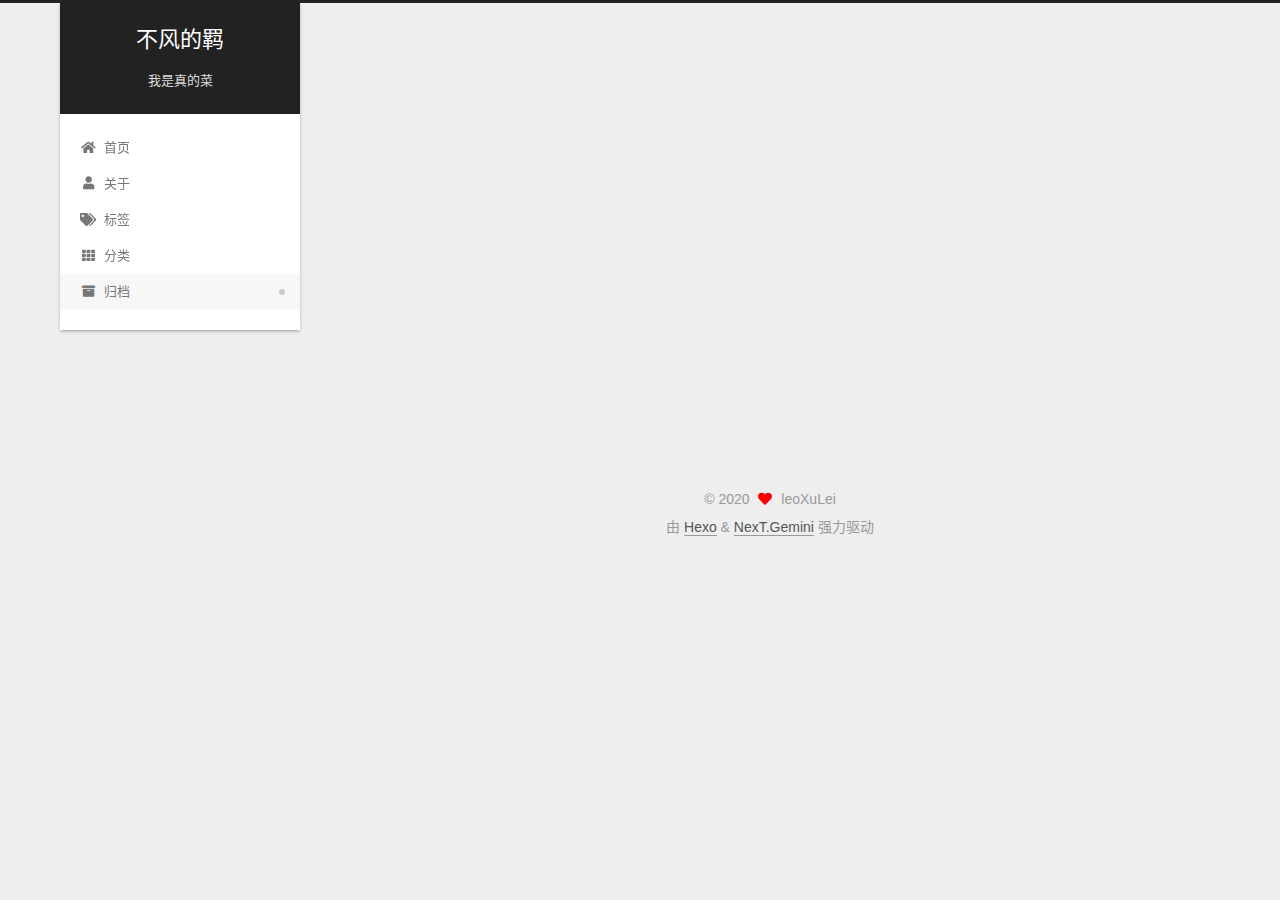
==== archives/index.html @ 19d9241c "Site updated: 2020-09-15 23:01:50" ====
<!DOCTYPE html>
<html lang="zh-CN">
<head>
  <meta charset="UTF-8">
<meta name="viewport" content="width=device-width, initial-scale=1, maximum-scale=2">
<meta name="theme-color" content="#222">
<meta name="generator" content="Hexo 5.1.1">
  <link rel="apple-touch-icon" sizes="180x180" href="/images/apple-touch-icon-next.png">
  <link rel="icon" type="image/png" sizes="32x32" href="/images/favicon-32x32-next.png">
  <link rel="icon" type="image/png" sizes="16x16" href="/images/favicon-16x16-next.png">
  <link rel="mask-icon" href="/images/logo.svg" color="#222">

<link rel="stylesheet" href="/css/main.css">


<link rel="stylesheet" href="/lib/font-awesome/css/all.min.css">

<script id="hexo-configurations">
    var NexT = window.NexT || {};
    var CONFIG = {"hostname":"example.com","root":"/","scheme":"Gemini","version":"7.8.0","exturl":false,"sidebar":{"position":"left","display":"post","padding":18,"offset":12,"onmobile":false},"copycode":{"enable":false,"show_result":false,"style":null},"back2top":{"enable":true,"sidebar":false,"scrollpercent":true},"bookmark":{"enable":false,"color":"#222","save":"auto"},"fancybox":false,"mediumzoom":false,"lazyload":false,"pangu":false,"comments":{"style":"tabs","active":null,"storage":true,"lazyload":false,"nav":null},"algolia":{"hits":{"per_page":10},"labels":{"input_placeholder":"Search for Posts","hits_empty":"We didn't find any results for the search: ${query}","hits_stats":"${hits} results found in ${time} ms"}},"localsearch":{"enable":false,"trigger":"auto","top_n_per_article":1,"unescape":false,"preload":false},"motion":{"enable":true,"async":false,"transition":{"post_block":"fadeIn","post_header":"slideDownIn","post_body":"slideDownIn","coll_header":"slideLeftIn","sidebar":"slideUpIn"}}};
  </script>

  <meta property="og:type" content="website">
<meta property="og:title" content="不风的羁">
<meta property="og:url" content="http://example.com/archives/index.html">
<meta property="og:site_name" content="不风的羁">
<meta property="og:locale" content="zh_CN">
<meta property="article:author" content="leoXuLei">
<meta name="twitter:card" content="summary">

<link rel="canonical" href="http://example.com/archives/">


<script id="page-configurations">
  // https://hexo.io/docs/variables.html
  CONFIG.page = {
    sidebar: "",
    isHome : false,
    isPost : false,
    lang   : 'zh-CN'
  };
</script>

  <title>归档 | 不风的羁</title>
  






  <noscript>
  <style>
  .use-motion .brand,
  .use-motion .menu-item,
  .sidebar-inner,
  .use-motion .post-block,
  .use-motion .pagination,
  .use-motion .comments,
  .use-motion .post-header,
  .use-motion .post-body,
  .use-motion .collection-header { opacity: initial; }

  .use-motion .site-title,
  .use-motion .site-subtitle {
    opacity: initial;
    top: initial;
  }

  .use-motion .logo-line-before i { left: initial; }
  .use-motion .logo-line-after i { right: initial; }
  </style>
</noscript>

</head>

<body itemscope itemtype="http://schema.org/WebPage">
  <div class="container use-motion">
    <div class="headband"></div>

    <header class="header" itemscope itemtype="http://schema.org/WPHeader">
      <div class="header-inner"><div class="site-brand-container">
  <div class="site-nav-toggle">
    <div class="toggle" aria-label="切换导航栏">
      <span class="toggle-line toggle-line-first"></span>
      <span class="toggle-line toggle-line-middle"></span>
      <span class="toggle-line toggle-line-last"></span>
    </div>
  </div>

  <div class="site-meta">

    <a href="/" class="brand" rel="start">
      <span class="logo-line-before"><i></i></span>
      <h1 class="site-title">不风的羁</h1>
      <span class="logo-line-after"><i></i></span>
    </a>
      <p class="site-subtitle" itemprop="description">我是真的菜</p>
  </div>

  <div class="site-nav-right">
    <div class="toggle popup-trigger">
    </div>
  </div>
</div>




<nav class="site-nav">
  <ul id="menu" class="main-menu menu">
        <li class="menu-item menu-item-home">

    <a href="/" rel="section"><i class="fa fa-home fa-fw"></i>首页</a>

  </li>
        <li class="menu-item menu-item-about">

    <a href="/about/" rel="section"><i class="fa fa-user fa-fw"></i>关于</a>

  </li>
        <li class="menu-item menu-item-tags">

    <a href="/tags/" rel="section"><i class="fa fa-tags fa-fw"></i>标签</a>

  </li>
        <li class="menu-item menu-item-categories">

    <a href="/categories/" rel="section"><i class="fa fa-th fa-fw"></i>分类</a>

  </li>
        <li class="menu-item menu-item-archives">

    <a href="/archives/" rel="section"><i class="fa fa-archive fa-fw"></i>归档</a>

  </li>
  </ul>
</nav>




</div>
    </header>

    
  <div class="back-to-top">
    <i class="fa fa-arrow-up"></i>
    <span>0%</span>
  </div>


    <main class="main">
      <div class="main-inner">
        <div class="content-wrap">
          

          <div class="content archive">
            

  
  
  
  <div class="post-block">
    <div class="posts-collapse">
      <div class="collection-title">
        <span class="collection-header">嗯..! 目前共计 1 篇日志。 继续努力。</span>
      </div>

      
    <div class="collection-year">
      <span class="collection-header">2020</span>
    </div>

  <article itemscope itemtype="http://schema.org/Article">
    <header class="post-header">

      <div class="post-meta">
        <time itemprop="dateCreated"
              datetime="2020-09-15T22:30:16+08:00"
              content="2020-09-15">
          09-15
        </time>
      </div>

      <div class="post-title">
          <a class="post-title-link" href="/2020/09/15/hexo-use/" itemprop="url">
            <span itemprop="name">Hexo 安装使用配置</span>
          </a>
      </div>

    </header>
  </article>


    </div>
  </div>
  
  
  

  



          </div>
          

<script>
  window.addEventListener('tabs:register', () => {
    let { activeClass } = CONFIG.comments;
    if (CONFIG.comments.storage) {
      activeClass = localStorage.getItem('comments_active') || activeClass;
    }
    if (activeClass) {
      let activeTab = document.querySelector(`a[href="#comment-${activeClass}"]`);
      if (activeTab) {
        activeTab.click();
      }
    }
  });
  if (CONFIG.comments.storage) {
    window.addEventListener('tabs:click', event => {
      if (!event.target.matches('.tabs-comment .tab-content .tab-pane')) return;
      let commentClass = event.target.classList[1];
      localStorage.setItem('comments_active', commentClass);
    });
  }
</script>

        </div>
          
  
  <div class="toggle sidebar-toggle">
    <span class="toggle-line toggle-line-first"></span>
    <span class="toggle-line toggle-line-middle"></span>
    <span class="toggle-line toggle-line-last"></span>
  </div>

  <aside class="sidebar">
    <div class="sidebar-inner">

      <ul class="sidebar-nav motion-element">
        <li class="sidebar-nav-toc">
          文章目录
        </li>
        <li class="sidebar-nav-overview">
          站点概览
        </li>
      </ul>

      <!--noindex-->
      <div class="post-toc-wrap sidebar-panel">
      </div>
      <!--/noindex-->

      <div class="site-overview-wrap sidebar-panel">
        <div class="site-author motion-element" itemprop="author" itemscope itemtype="http://schema.org/Person">
  <p class="site-author-name" itemprop="name">leoXuLei</p>
  <div class="site-description" itemprop="description"></div>
</div>
<div class="site-state-wrap motion-element">
  <nav class="site-state">
      <div class="site-state-item site-state-posts">
          <a href="/archives/">
        
          <span class="site-state-item-count">1</span>
          <span class="site-state-item-name">日志</span>
        </a>
      </div>
  </nav>
</div>



      </div>

    </div>
  </aside>
  <div id="sidebar-dimmer"></div>


      </div>
    </main>

    <footer class="footer">
      <div class="footer-inner">
        

        

<div class="copyright">
  
  &copy; 
  <span itemprop="copyrightYear">2020</span>
  <span class="with-love">
    <i class="fa fa-heart"></i>
  </span>
  <span class="author" itemprop="copyrightHolder">leoXuLei</span>
</div>
  <div class="powered-by">由 <a href="https://hexo.io/" class="theme-link" rel="noopener" target="_blank">Hexo</a> & <a href="https://theme-next.org/" class="theme-link" rel="noopener" target="_blank">NexT.Gemini</a> 强力驱动
  </div>

        








      </div>
    </footer>
  </div>

  
  <script src="/lib/anime.min.js"></script>
  <script src="/lib/velocity/velocity.min.js"></script>
  <script src="/lib/velocity/velocity.ui.min.js"></script>

<script src="/js/utils.js"></script>

<script src="/js/motion.js"></script>


<script src="/js/schemes/pisces.js"></script>


<script src="/js/next-boot.js"></script>




  















  

  

</body>
</html>
---- css/main.css ----
:root {
  --body-bg-color: #eee;
  --content-bg-color: #fff;
  --card-bg-color: #f5f5f5;
  --text-color: #555;
  --blockquote-color: #666;
  --link-color: #555;
  --link-hover-color: #222;
  --brand-color: #fff;
  --brand-hover-color: #fff;
  --table-row-odd-bg-color: #f9f9f9;
  --table-row-hover-bg-color: #f5f5f5;
  --menu-item-bg-color: #f5f5f5;
  --btn-default-bg: #fff;
  --btn-default-color: #555;
  --btn-default-border-color: #555;
  --btn-default-hover-bg: #222;
  --btn-default-hover-color: #fff;
  --btn-default-hover-border-color: #222;
}
html {
  line-height: 1.15; /* 1 */
  -webkit-text-size-adjust: 100%; /* 2 */
}
body {
  margin: 0;
}
main {
  display: block;
}
h1 {
  font-size: 2em;
  margin: 0.67em 0;
}
hr {
  box-sizing: content-box; /* 1 */
  height: 0; /* 1 */
  overflow: visible; /* 2 */
}
pre {
  font-family: monospace, monospace; /* 1 */
  font-size: 1em; /* 2 */
}
a {
  background: transparent;
}
abbr[title] {
  border-bottom: none; /* 1 */
  text-decoration: underline; /* 2 */
  text-decoration: underline dotted; /* 2 */
}
b,
strong {
  font-weight: bolder;
}
code,
kbd,
samp {
  font-family: monospace, monospace; /* 1 */
  font-size: 1em; /* 2 */
}
small {
  font-size: 80%;
}
sub,
sup {
  font-size: 75%;
  line-height: 0;
  position: relative;
  vertical-align: baseline;
}
sub {
  bottom: -0.25em;
}
sup {
  top: -0.5em;
}
img {
  border-style: none;
}
button,
input,
optgroup,
select,
textarea {
  font-family: inherit; /* 1 */
  font-size: 100%; /* 1 */
  line-height: 1.15; /* 1 */
  margin: 0; /* 2 */
}
button,
input {
/* 1 */
  overflow: visible;
}
button,
select {
/* 1 */
  text-transform: none;
}
button,
[type='button'],
[type='reset'],
[type='submit'] {
  -webkit-appearance: button;
}
button::-moz-focus-inner,
[type='button']::-moz-focus-inner,
[type='reset']::-moz-focus-inner,
[type='submit']::-moz-focus-inner {
  border-style: none;
  padding: 0;
}
button:-moz-focusring,
[type='button']:-moz-focusring,
[type='reset']:-moz-focusring,
[type='submit']:-moz-focusring {
  outline: 1px dotted ButtonText;
}
fieldset {
  padding: 0.35em 0.75em 0.625em;
}
legend {
  box-sizing: border-box; /* 1 */
  color: inherit; /* 2 */
  display: table; /* 1 */
  max-width: 100%; /* 1 */
  padding: 0; /* 3 */
  white-space: normal; /* 1 */
}
progress {
  vertical-align: baseline;
}
textarea {
  overflow: auto;
}
[type='checkbox'],
[type='radio'] {
  box-sizing: border-box; /* 1 */
  padding: 0; /* 2 */
}
[type='number']::-webkit-inner-spin-button,
[type='number']::-webkit-outer-spin-button {
  height: auto;
}
[type='search'] {
  outline-offset: -2px; /* 2 */
  -webkit-appearance: textfield; /* 1 */
}
[type='search']::-webkit-search-decoration {
  -webkit-appearance: none;
}
::-webkit-file-upload-button {
  font: inherit; /* 2 */
  -webkit-appearance: button; /* 1 */
}
details {
  display: block;
}
summary {
  display: list-item;
}
template {
  display: none;
}
[hidden] {
  display: none;
}
::selection {
  background: #262a30;
  color: #eee;
}
html,
body {
  height: 100%;
}
body {
  background: var(--body-bg-color);
  color: var(--text-color);
  font-family: 'Lato', "PingFang SC", "Microsoft YaHei", sans-serif;
  font-size: 1em;
  line-height: 2;
}
@media (max-width: 991px) {
  body {
    padding-left: 0 !important;
    padding-right: 0 !important;
  }
}
h1,
h2,
h3,
h4,
h5,
h6 {
  font-family: 'Lato', "PingFang SC", "Microsoft YaHei", sans-serif;
  font-weight: bold;
  line-height: 1.5;
  margin: 20px 0 15px;
}
h1 {
  font-size: 1.5em;
}
h2 {
  font-size: 1.375em;
}
h3 {
  font-size: 1.25em;
}
h4 {
  font-size: 1.125em;
}
h5 {
  font-size: 1em;
}
h6 {
  font-size: 0.875em;
}
p {
  margin: 0 0 20px 0;
}
a,
span.exturl {
  border-bottom: 1px solid #999;
  color: var(--link-color);
  outline: 0;
  text-decoration: none;
  overflow-wrap: break-word;
  word-wrap: break-word;
  cursor: pointer;
}
a:hover,
span.exturl:hover {
  border-bottom-color: var(--link-hover-color);
  color: var(--link-hover-color);
}
iframe,
img,
video {
  display: block;
  margin-left: auto;
  margin-right: auto;
  max-width: 100%;
}
hr {
  background-image: repeating-linear-gradient(-45deg, #ddd, #ddd 4px, transparent 4px, transparent 8px);
  border: 0;
  height: 3px;
  margin: 40px 0;
}
blockquote {
  border-left: 4px solid #ddd;
  color: var(--blockquote-color);
  margin: 0;
  padding: 0 15px;
}
blockquote cite::before {
  content: '-';
  padding: 0 5px;
}
dt {
  font-weight: bold;
}
dd {
  margin: 0;
  padding: 0;
}
kbd {
  background-color: #f5f5f5;
  background-image: linear-gradient(#eee, #fff, #eee);
  border: 1px solid #ccc;
  border-radius: 0.2em;
  box-shadow: 0.1em 0.1em 0.2em rgba(0,0,0,0.1);
  color: #555;
  font-family: inherit;
  padding: 0.1em 0.3em;
  white-space: nowrap;
}
.table-container {
  overflow: auto;
}
table {
  border-collapse: collapse;
  border-spacing: 0;
  font-size: 0.875em;
  margin: 0 0 20px 0;
  width: 100%;
}
tbody tr:nth-of-type(odd) {
  background: var(--table-row-odd-bg-color);
}
tbody tr:hover {
  background: var(--table-row-hover-bg-color);
}
caption,
th,
td {
  font-weight: normal;
  padding: 8px;
  vertical-align: middle;
}
th,
td {
  border: 1px solid #ddd;
  border-bottom: 3px solid #ddd;
}
th {
  font-weight: 700;
  padding-bottom: 10px;
}
td {
  border-bottom-width: 1px;
}
.btn {
  background: var(--btn-default-bg);
  border: 2px solid var(--btn-default-border-color);
  border-radius: 2px;
  color: var(--btn-default-color);
  display: inline-block;
  font-size: 0.875em;
  line-height: 2;
  padding: 0 20px;
  text-decoration: none;
  transition-property: background-color;
  transition-delay: 0s;
  transition-duration: 0.2s;
  transition-timing-function: ease-in-out;
}
.btn:hover {
  background: var(--btn-default-hover-bg);
  border-color: var(--btn-default-hover-border-color);
  color: var(--btn-default-hover-color);
}
.btn + .btn {
  margin: 0 0 8px 8px;
}
.btn .fa-fw {
  text-align: left;
  width: 1.285714285714286em;
}
.toggle {
  line-height: 0;
}
.toggle .toggle-line {
  background: #fff;
  display: inline-block;
  height: 2px;
  left: 0;
  position: relative;
  top: 0;
  transition: all 0.4s;
  vertical-align: top;
  width: 100%;
}
.toggle .toggle-line:not(:first-child) {
  margin-top: 3px;
}
.toggle.toggle-arrow .toggle-line-first {
  left: 50%;
  top: 2px;
  transform: rotate(45deg);
  width: 50%;
}
.toggle.toggle-arrow .toggle-line-middle {
  left: 2px;
  width: 90%;
}
.toggle.toggle-arrow .toggle-line-last {
  left: 50%;
  top: -2px;
  transform: rotate(-45deg);
  width: 50%;
}
.toggle.toggle-close .toggle-line-first {
  transform: rotate(-45deg);
  top: 5px;
}
.toggle.toggle-close .toggle-line-middle {
  opacity: 0;
}
.toggle.toggle-close .toggle-line-last {
  transform: rotate(45deg);
  top: -5px;
}
.highlight,
pre {
  background: #f7f7f7;
  color: #4d4d4c;
  line-height: 1.6;
  margin: 0 auto 20px;
}
pre,
code {
  font-family: consolas, Menlo, monospace, "PingFang SC", "Microsoft YaHei";
}
code {
  background: #eee;
  border-radius: 3px;
  color: #555;
  padding: 2px 4px;
  overflow-wrap: break-word;
  word-wrap: break-word;
}
.highlight *::selection {
  background: #d6d6d6;
}
.highlight pre {
  border: 0;
  margin: 0;
  padding: 10px 0;
}
.highlight table {
  border: 0;
  margin: 0;
  width: auto;
}
.highlight td {
  border: 0;
  padding: 0;
}
.highlight figcaption {
  background: #eff2f3;
  color: #4d4d4c;
  display: flex;
  font-size: 0.875em;
  justify-content: space-between;
  line-height: 1.2;
  padding: 0.5em;
}
.highlight figcaption a {
  color: #4d4d4c;
}
.highlight figcaption a:hover {
  border-bottom-color: #4d4d4c;
}
.highlight .gutter {
  -moz-user-select: none;
  -ms-user-select: none;
  -webkit-user-select: none;
  user-select: none;
}
.highlight .gutter pre {
  background: #eff2f3;
  color: #869194;
  padding-left: 10px;
  padding-right: 10px;
  text-align: right;
}
.highlight .code pre {
  background: #f7f7f7;
  padding-left: 10px;
  width: 100%;
}
.gist table {
  width: auto;
}
.gist table td {
  border: 0;
}
pre {
  overflow: auto;
  padding: 10px;
}
pre code {
  background: none;
  color: #4d4d4c;
  font-size: 0.875em;
  padding: 0;
  text-shadow: none;
}
pre .deletion {
  background: #fdd;
}
pre .addition {
  background: #dfd;
}
pre .meta {
  color: #eab700;
  -moz-user-select: none;
  -ms-user-select: none;
  -webkit-user-select: none;
  user-select: none;
}
pre .comment {
  color: #8e908c;
}
pre .variable,
pre .attribute,
pre .tag,
pre .name,
pre .regexp,
pre .ruby .constant,
pre .xml .tag .title,
pre .xml .pi,
pre .xml .doctype,
pre .html .doctype,
pre .css .id,
pre .css .class,
pre .css .pseudo {
  color: #c82829;
}
pre .number,
pre .preprocessor,
pre .built_in,
pre .builtin-name,
pre .literal,
pre .params,
pre .constant,
pre .command {
  color: #f5871f;
}
pre .ruby .class .title,
pre .css .rules .attribute,
pre .string,
pre .symbol,
pre .value,
pre .inheritance,
pre .header,
pre .ruby .symbol,
pre .xml .cdata,
pre .special,
pre .formula {
  color: #718c00;
}
pre .title,
pre .css .hexcolor {
  color: #3e999f;
}
pre .function,
pre .python .decorator,
pre .python .title,
pre .ruby .function .title,
pre .ruby .title .keyword,
pre .perl .sub,
pre .javascript .title,
pre .coffeescript .title {
  color: #4271ae;
}
pre .keyword,
pre .javascript .function {
  color: #8959a8;
}
.blockquote-center {
  border-left: none;
  margin: 40px 0;
  padding: 0;
  position: relative;
  text-align: center;
}
.blockquote-center .fa {
  display: block;
  opacity: 0.6;
  position: absolute;
  width: 100%;
}
.blockquote-center .fa-quote-left {
  border-top: 1px solid #ccc;
  text-align: left;
  top: -20px;
}
.blockquote-center .fa-quote-right {
  border-bottom: 1px solid #ccc;
  text-align: right;
  bottom: -20px;
}
.blockquote-center p,
.blockquote-center div {
  text-align: center;
}
.post-body .group-picture img {
  margin: 0 auto;
  padding: 0 3px;
}
.group-picture-row {
  margin-bottom: 6px;
  overflow: hidden;
}
.group-picture-column {
  float: left;
  margin-bottom: 10px;
}
.post-body .label {
  color: #555;
  display: inline;
  padding: 0 2px;
}
.post-body .label.default {
  background: #f0f0f0;
}
.post-body .label.primary {
  background: #efe6f7;
}
.post-body .label.info {
  background: #e5f2f8;
}
.post-body .label.success {
  background: #e7f4e9;
}
.post-body .label.warning {
  background: #fcf6e1;
}
.post-body .label.danger {
  background: #fae8eb;
}
.post-body .tabs {
  margin-bottom: 20px;
}
.post-body .tabs,
.tabs-comment {
  display: block;
  padding-top: 10px;
  position: relative;
}
.post-body .tabs ul.nav-tabs,
.tabs-comment ul.nav-tabs {
  display: flex;
  flex-wrap: wrap;
  margin: 0;
  margin-bottom: -1px;
  padding: 0;
}
@media (max-width: 413px) {
  .post-body .tabs ul.nav-tabs,
  .tabs-comment ul.nav-tabs {
    display: block;
    margin-bottom: 5px;
  }
}
.post-body .tabs ul.nav-tabs li.tab,
.tabs-comment ul.nav-tabs li.tab {
  border-bottom: 1px solid #ddd;
  border-left: 1px solid transparent;
  border-right: 1px solid transparent;
  border-top: 3px solid transparent;
  flex-grow: 1;
  list-style-type: none;
  border-radius: 0 0 0 0;
}
@media (max-width: 413px) {
  .post-body .tabs ul.nav-tabs li.tab,
  .tabs-comment ul.nav-tabs li.tab {
    border-bottom: 1px solid transparent;
    border-left: 3px solid transparent;
    border-right: 1px solid transparent;
    border-top: 1px solid transparent;
  }
}
@media (max-width: 413px) {
  .post-body .tabs ul.nav-tabs li.tab,
  .tabs-comment ul.nav-tabs li.tab {
    border-radius: 0;
  }
}
.post-body .tabs ul.nav-tabs li.tab a,
.tabs-comment ul.nav-tabs li.tab a {
  border-bottom: initial;
  display: block;
  line-height: 1.8;
  outline: 0;
  padding: 0.25em 0.75em;
  text-align: center;
  transition-delay: 0s;
  transition-duration: 0.2s;
  transition-timing-function: ease-out;
}
.post-body .tabs ul.nav-tabs li.tab a i,
.tabs-comment ul.nav-tabs li.tab a i {
  width: 1.285714285714286em;
}
.post-body .tabs ul.nav-tabs li.tab.active,
.tabs-comment ul.nav-tabs li.tab.active {
  border-bottom: 1px solid transparent;
  border-left: 1px solid #ddd;
  border-right: 1px solid #ddd;
  border-top: 3px solid #fc6423;
}
@media (max-width: 413px) {
  .post-body .tabs ul.nav-tabs li.tab.active,
  .tabs-comment ul.nav-tabs li.tab.active {
    border-bottom: 1px solid #ddd;
    border-left: 3px solid #fc6423;
    border-right: 1px solid #ddd;
    border-top: 1px solid #ddd;
  }
}
.post-body .tabs ul.nav-tabs li.tab.active a,
.tabs-comment ul.nav-tabs li.tab.active a {
  color: var(--link-color);
  cursor: default;
}
.post-body .tabs .tab-content .tab-pane,
.tabs-comment .tab-content .tab-pane {
  border: 1px solid #ddd;
  border-top: 0;
  padding: 20px 20px 0 20px;
  border-radius: 0;
}
.post-body .tabs .tab-content .tab-pane:not(.active),
.tabs-comment .tab-content .tab-pane:not(.active) {
  display: none;
}
.post-body .tabs .tab-content .tab-pane.active,
.tabs-comment .tab-content .tab-pane.active {
  display: block;
}
.post-body .tabs .tab-content .tab-pane.active:nth-of-type(1),
.tabs-comment .tab-content .tab-pane.active:nth-of-type(1) {
  border-radius: 0 0 0 0;
}
@media (max-width: 413px) {
  .post-body .tabs .tab-content .tab-pane.active:nth-of-type(1),
  .tabs-comment .tab-content .tab-pane.active:nth-of-type(1) {
    border-radius: 0;
  }
}
.post-body .note {
  border-radius: 3px;
  margin-bottom: 20px;
  padding: 1em;
  position: relative;
  border: 1px solid #eee;
  border-left-width: 5px;
}
.post-body .note h2,
.post-body .note h3,
.post-body .note h4,
.post-body .note h5,
.post-body .note h6 {
  margin-top: 0;
  border-bottom: initial;
  margin-bottom: 0;
  padding-top: 0;
}
.post-body .note p:first-child,
.post-body .note ul:first-child,
.post-body .note ol:first-child,
.post-body .note table:first-child,
.post-body .note pre:first-child,
.post-body .note blockquote:first-child,
.post-body .note img:first-child {
  margin-top: 0;
}
.post-body .note p:last-child,
.post-body .note ul:last-child,
.post-body .note ol:last-child,
.post-body .note table:last-child,
.post-body .note pre:last-child,
.post-body .note blockquote:last-child,
.post-body .note img:last-child {
  margin-bottom: 0;
}
.post-body .note.default {
  border-left-color: #777;
}
.post-body .note.default h2,
.post-body .note.default h3,
.post-body .note.default h4,
.post-body .note.default h5,
.post-body .note.default h6 {
  color: #777;
}
.post-body .note.primary {
  border-left-color: #6f42c1;
}
.post-body .note.primary h2,
.post-body .note.primary h3,
.post-body .note.primary h4,
.post-body .note.primary h5,
.post-body .note.primary h6 {
  color: #6f42c1;
}
.post-body .note.info {
  border-left-color: #428bca;
}
.post-body .note.info h2,
.post-body .note.info h3,
.post-body .note.info h4,
.post-body .note.info h5,
.post-body .note.info h6 {
  color: #428bca;
}
.post-body .note.success {
  border-left-color: #5cb85c;
}
.post-body .note.success h2,
.post-body .note.success h3,
.post-body .note.success h4,
.post-body .note.success h5,
.post-body .note.success h6 {
  color: #5cb85c;
}
.post-body .note.warning {
  border-left-color: #f0ad4e;
}
.post-body .note.warning h2,
.post-body .note.warning h3,
.post-body .note.warning h4,
.post-body .note.warning h5,
.post-body .note.warning h6 {
  color: #f0ad4e;
}
.post-body .note.danger {
  border-left-color: #d9534f;
}
.post-body .note.danger h2,
.post-body .note.danger h3,
.post-body .note.danger h4,
.post-body .note.danger h5,
.post-body .note.danger h6 {
  color: #d9534f;
}
.pagination .prev,
.pagination .next,
.pagination .page-number,
.pagination .space {
  display: inline-block;
  margin: 0 10px;
  padding: 0 11px;
  position: relative;
  top: -1px;
}
@media (max-width: 767px) {
  .pagination .prev,
  .pagination .next,
  .pagination .page-number,
  .pagination .space {
    margin: 0 5px;
  }
}
.pagination {
  border-top: 1px solid #eee;
  margin: 120px 0 0;
  text-align: center;
}
.pagination .prev,
.pagination .next,
.pagination .page-number {
  border-bottom: 0;
  border-top: 1px solid #eee;
  transition-property: border-color;
  transition-delay: 0s;
  transition-duration: 0.2s;
  transition-timing-function: ease-in-out;
}
.pagination .prev:hover,
.pagination .next:hover,
.pagination .page-number:hover {
  border-top-color: #222;
}
.pagination .space {
  margin: 0;
  padding: 0;
}
.pagination .prev {
  margin-left: 0;
}
.pagination .next {
  margin-right: 0;
}
.pagination .page-number.current {
  background: #ccc;
  border-top-color: #ccc;
  color: #fff;
}
@media (max-width: 767px) {
  .pagination {
    border-top: none;
  }
  .pagination .prev,
  .pagination .next,
  .pagination .page-number {
    border-bottom: 1px solid #eee;
    border-top: 0;
    margin-bottom: 10px;
    padding: 0 10px;
  }
  .pagination .prev:hover,
  .pagination .next:hover,
  .pagination .page-number:hover {
    border-bottom-color: #222;
  }
}
.comments {
  margin-top: 60px;
  overflow: hidden;
}
.comment-button-group {
  display: flex;
  flex-wrap: wrap-reverse;
  justify-content: center;
  margin: 1em 0;
}
.comment-button-group .comment-button {
  margin: 0.1em 0.2em;
}
.comment-button-group .comment-button.active {
  background: var(--btn-default-hover-bg);
  border-color: var(--btn-default-hover-border-color);
  color: var(--btn-default-hover-color);
}
.comment-position {
  display: none;
}
.comment-position.active {
  display: block;
}
.tabs-comment {
  background: var(--content-bg-color);
  margin-top: 4em;
  padding-top: 0;
}
.tabs-comment .comments {
  border: 0;
  box-shadow: none;
  margin-top: 0;
  padding-top: 0;
}
.container {
  min-height: 100%;
  position: relative;
}
.main-inner {
  margin: 0 auto;
  width: calc(100% - 20px);
}
@media (min-width: 1200px) {
  .main-inner {
    width: 1160px;
  }
}
@media (min-width: 1600px) {
  .main-inner {
    width: 73%;
  }
}
@media (max-width: 767px) {
  .content-wrap {
    padding: 0 20px;
  }
}
.header {
  background: transparent;
}
.header-inner {
  margin: 0 auto;
  width: calc(100% - 20px);
}
@media (min-width: 1200px) {
  .header-inner {
    width: 1160px;
  }
}
@media (min-width: 1600px) {
  .header-inner {
    width: 73%;
  }
}
.site-brand-container {
  display: flex;
  flex-shrink: 0;
  padding: 0 10px;
}
.headband {
  background: #222;
  height: 3px;
}
.site-meta {
  flex-grow: 1;
  text-align: center;
}
@media (max-width: 767px) {
  .site-meta {
    text-align: center;
  }
}
.brand {
  border-bottom: none;
  color: var(--brand-color);
  display: inline-block;
  line-height: 1.375em;
  padding: 0 40px;
  position: relative;
}
.brand:hover {
  color: var(--brand-hover-color);
}
.site-title {
  font-family: 'Lato', "PingFang SC", "Microsoft YaHei", sans-serif;
  font-size: 1.375em;
  font-weight: normal;
  margin: 0;
}
.site-subtitle {
  color: #ddd;
  font-size: 0.8125em;
  margin: 10px 0;
}
.use-motion .brand {
  opacity: 0;
}
.use-motion .site-title,
.use-motion .site-subtitle,
.use-motion .custom-logo-image {
  opacity: 0;
  position: relative;
  top: -10px;
}
.site-nav-toggle,
.site-nav-right {
  display: none;
}
@media (max-width: 767px) {
  .site-nav-toggle,
  .site-nav-right {
    display: flex;
    flex-direction: column;
    justify-content: center;
  }
}
.site-nav-toggle .toggle,
.site-nav-right .toggle {
  color: var(--text-color);
  padding: 10px;
  width: 22px;
}
.site-nav-toggle .toggle .toggle-line,
.site-nav-right .toggle .toggle-line {
  background: var(--text-color);
  border-radius: 1px;
}
.site-nav {
  display: block;
}
@media (max-width: 767px) {
  .site-nav {
    clear: both;
    display: none;
  }
}
.site-nav.site-nav-on {
  display: block;
}
.menu {
  margin-top: 20px;
  padding-left: 0;
  text-align: center;
}
.menu-item {
  display: inline-block;
  list-style: none;
  margin: 0 10px;
}
@media (max-width: 767px) {
  .menu-item {
    display: block;
    margin-top: 10px;
  }
  .menu-item.menu-item-search {
    display: none;
  }
}
.menu-item a,
.menu-item span.exturl {
  border-bottom: 0;
  display: block;
  font-size: 0.8125em;
  transition-property: border-color;
  transition-delay: 0s;
  transition-duration: 0.2s;
  transition-timing-function: ease-in-out;
}
@media (hover: none) {
  .menu-item a:hover,
  .menu-item span.exturl:hover {
    border-bottom-color: transparent !important;
  }
}
.menu-item .fa,
.menu-item .fab,
.menu-item .far,
.menu-item .fas {
  margin-right: 8px;
}
.menu-item .badge {
  display: inline-block;
  font-weight: bold;
  line-height: 1;
  margin-left: 0.35em;
  margin-top: 0.35em;
  text-align: center;
  white-space: nowrap;
}
@media (max-width: 767px) {
  .menu-item .badge {
    float: right;
    margin-left: 0;
  }
}
.menu-item-active a,
.menu .menu-item a:hover,
.menu .menu-item span.exturl:hover {
  background: var(--menu-item-bg-color);
}
.use-motion .menu-item {
  opacity: 0;
}
.sidebar {
  background: #222;
  bottom: 0;
  box-shadow: inset 0 2px 6px #000;
  position: fixed;
  top: 0;
}
@media (max-width: 991px) {
  .sidebar {
    display: none;
  }
}
.sidebar-inner {
  color: #999;
  padding: 18px 10px;
  text-align: center;
}
.cc-license {
  margin-top: 10px;
  text-align: center;
}
.cc-license .cc-opacity {
  border-bottom: none;
  opacity: 0.7;
}
.cc-license .cc-opacity:hover {
  opacity: 0.9;
}
.cc-license img {
  display: inline-block;
}
.site-author-image {
  border: 1px solid #eee;
  display: block;
  margin: 0 auto;
  max-width: 120px;
  padding: 2px;
}
.site-author-name {
  color: var(--text-color);
  font-weight: 600;
  margin: 0;
  text-align: center;
}
.site-description {
  color: #999;
  font-size: 0.8125em;
  margin-top: 0;
  text-align: center;
}
.links-of-author {
  margin-top: 15px;
}
.links-of-author a,
.links-of-author span.exturl {
  border-bottom-color: #555;
  display: inline-block;
  font-size: 0.8125em;
  margin-bottom: 10px;
  margin-right: 10px;
  vertical-align: middle;
}
.links-of-author a::before,
.links-of-author span.exturl::before {
  background: #e2061b;
  border-radius: 50%;
  content: ' ';
  display: inline-block;
  height: 4px;
  margin-right: 3px;
  vertical-align: middle;
  width: 4px;
}
.sidebar-button {
  margin-top: 15px;
}
.sidebar-button a {
  border: 1px solid #fc6423;
  border-radius: 4px;
  color: #fc6423;
  display: inline-block;
  padding: 0 15px;
}
.sidebar-button a .fa,
.sidebar-button a .fab,
.sidebar-button a .far,
.sidebar-button a .fas {
  margin-right: 5px;
}
.sidebar-button a:hover {
  background: #fc6423;
  border: 1px solid #fc6423;
  color: #fff;
}
.sidebar-button a:hover .fa,
.sidebar-button a:hover .fab,
.sidebar-button a:hover .far,
.sidebar-button a:hover .fas {
  color: #fff;
}
.links-of-blogroll {
  font-size: 0.8125em;
  margin-top: 10px;
}
.links-of-blogroll-title {
  font-size: 0.875em;
  font-weight: 600;
  margin-top: 0;
}
.links-of-blogroll-list {
  list-style: none;
  margin: 0;
  padding: 0;
}
#sidebar-dimmer {
  display: none;
}
@media (max-width: 767px) {
  #sidebar-dimmer {
    background: #000;
    display: block;
    height: 100%;
    left: 100%;
    opacity: 0;
    position: fixed;
    top: 0;
    width: 100%;
    z-index: 1100;
  }
  .sidebar-active + #sidebar-dimmer {
    opacity: 0.7;
    transform: translateX(-100%);
    transition: opacity 0.5s;
  }
}
.sidebar-nav {
  margin: 0;
  padding-bottom: 20px;
  padding-left: 0;
}
.sidebar-nav li {
  border-bottom: 1px solid transparent;
  color: var(--text-color);
  cursor: pointer;
  display: inline-block;
  font-size: 0.875em;
}
.sidebar-nav li.sidebar-nav-overview {
  margin-left: 10px;
}
.sidebar-nav li:hover {
  color: #fc6423;
}
.sidebar-nav .sidebar-nav-active {
  border-bottom-color: #fc6423;
  color: #fc6423;
}
.sidebar-nav .sidebar-nav-active:hover {
  color: #fc6423;
}
.sidebar-panel {
  display: none;
  overflow-x: hidden;
  overflow-y: auto;
}
.sidebar-panel-active {
  display: block;
}
.sidebar-toggle {
  background: #222;
  bottom: 45px;
  cursor: pointer;
  height: 14px;
  left: 30px;
  padding: 5px;
  position: fixed;
  width: 14px;
  z-index: 1300;
}
@media (max-width: 991px) {
  .sidebar-toggle {
    left: 20px;
    opacity: 0.8;
    display: none;
  }
}
.sidebar-toggle:hover .toggle-line {
  background: #fc6423;
}
.post-toc {
  font-size: 0.875em;
}
.post-toc ol {
  list-style: none;
  margin: 0;
  padding: 0 2px 5px 10px;
  text-align: left;
}
.post-toc ol > ol {
  padding-left: 0;
}
.post-toc ol a {
  transition-property: all;
  transition-delay: 0s;
  transition-duration: 0.2s;
  transition-timing-function: ease-in-out;
}
.post-toc .nav-item {
  line-height: 1.8;
  overflow: hidden;
  text-overflow: ellipsis;
  white-space: nowrap;
}
.post-toc .nav .nav-child {
  display: none;
}
.post-toc .nav .active > .nav-child {
  display: block;
}
.post-toc .nav .active-current > .nav-child {
  display: block;
}
.post-toc .nav .active-current > .nav-child > .nav-item {
  display: block;
}
.post-toc .nav .active > a {
  border-bottom-color: #fc6423;
  color: #fc6423;
}
.post-toc .nav .active-current > a {
  color: #fc6423;
}
.post-toc .nav .active-current > a:hover {
  color: #fc6423;
}
.site-state {
  display: flex;
  justify-content: center;
  line-height: 1.4;
  margin-top: 10px;
  overflow: hidden;
  text-align: center;
  white-space: nowrap;
}
.site-state-item {
  padding: 0 15px;
}
.site-state-item:not(:first-child) {
  border-left: 1px solid #eee;
}
.site-state-item a {
  border-bottom: none;
}
.site-state-item-count {
  display: block;
  font-size: 1em;
  font-weight: 600;
  text-align: center;
}
.site-state-item-name {
  color: #999;
  font-size: 0.8125em;
}
.footer {
  color: #999;
  font-size: 0.875em;
  padding: 20px 0;
}
.footer.footer-fixed {
  bottom: 0;
  left: 0;
  position: absolute;
  right: 0;
}
.footer-inner {
  box-sizing: border-box;
  margin: 0 auto;
  text-align: center;
  width: calc(100% - 20px);
}
@media (min-width: 1200px) {
  .footer-inner {
    width: 1160px;
  }
}
@media (min-width: 1600px) {
  .footer-inner {
    width: 73%;
  }
}
.languages {
  display: inline-block;
  font-size: 1.125em;
  position: relative;
}
.languages .lang-select-label span {
  margin: 0 0.5em;
}
.languages .lang-select {
  height: 100%;
  left: 0;
  opacity: 0;
  position: absolute;
  top: 0;
  width: 100%;
}
.with-love {
  color: #ff0000;
  display: inline-block;
  margin: 0 5px;
}
.powered-by,
.theme-info {
  display: inline-block;
}
@-moz-keyframes iconAnimate {
  0%, 100% {
    transform: scale(1);
  }
  10%, 30% {
    transform: scale(0.9);
  }
  20%, 40%, 60%, 80% {
    transform: scale(1.1);
  }
  50%, 70% {
    transform: scale(1.1);
  }
}
@-webkit-keyframes iconAnimate {
  0%, 100% {
    transform: scale(1);
  }
  10%, 30% {
    transform: scale(0.9);
  }
  20%, 40%, 60%, 80% {
    transform: scale(1.1);
  }
  50%, 70% {
    transform: scale(1.1);
  }
}
@-o-keyframes iconAnimate {
  0%, 100% {
    transform: scale(1);
  }
  10%, 30% {
    transform: scale(0.9);
  }
  20%, 40%, 60%, 80% {
    transform: scale(1.1);
  }
  50%, 70% {
    transform: scale(1.1);
  }
}
@keyframes iconAnimate {
  0%, 100% {
    transform: scale(1);
  }
  10%, 30% {
    transform: scale(0.9);
  }
  20%, 40%, 60%, 80% {
    transform: scale(1.1);
  }
  50%, 70% {
    transform: scale(1.1);
  }
}
.back-to-top {
  font-size: 12px;
  text-align: center;
  transition-delay: 0s;
  transition-duration: 0.2s;
  transition-timing-function: ease-in-out;
}
.back-to-top {
  background: #222;
  bottom: -100px;
  box-sizing: border-box;
  color: #fff;
  cursor: pointer;
  left: 30px;
  opacity: 0.6;
  padding: 0 6px;
  position: fixed;
  transition-property: bottom;
  z-index: 1300;
  width: initial;
}
.back-to-top:hover {
  color: #fc6423;
}
.back-to-top.back-to-top-on {
  bottom: 30px;
}
@media (max-width: 991px) {
  .back-to-top {
    left: 20px;
    opacity: 0.8;
  }
}
.post-body {
  font-family: 'Lato', "PingFang SC", "Microsoft YaHei", sans-serif;
  overflow-wrap: break-word;
  word-wrap: break-word;
}
@media (min-width: 1200px) {
  .post-body {
    font-size: 1.125em;
  }
}
.post-body .exturl .fa {
  font-size: 0.875em;
  margin-left: 4px;
}
.post-body .image-caption,
.post-body .figure .caption {
  color: #999;
  font-size: 0.875em;
  font-weight: bold;
  line-height: 1;
  margin: -20px auto 15px;
  text-align: center;
}
.post-sticky-flag {
  display: inline-block;
  transform: rotate(30deg);
}
.post-button {
  margin-top: 40px;
  text-align: center;
}
.use-motion .post-block,
.use-motion .pagination,
.use-motion .comments {
  opacity: 0;
}
.use-motion .post-header {
  opacity: 0;
}
.use-motion .post-body {
  opacity: 0;
}
.use-motion .collection-header {
  opacity: 0;
}
.posts-collapse {
  margin-left: 35px;
  position: relative;
}
@media (max-width: 767px) {
  .posts-collapse {
    margin-left: 0px;
    margin-right: 0px;
  }
}
.posts-collapse .collection-title {
  font-size: 1.125em;
  position: relative;
}
.posts-collapse .collection-title::before {
  background: #999;
  border: 1px solid #fff;
  border-radius: 50%;
  content: ' ';
  height: 10px;
  left: 0;
  margin-left: -6px;
  margin-top: -4px;
  position: absolute;
  top: 50%;
  width: 10px;
}
.posts-collapse .collection-year {
  font-size: 1.5em;
  font-weight: bold;
  margin: 60px 0;
  position: relative;
}
.posts-collapse .collection-year::before {
  background: #bbb;
  border-radius: 50%;
  content: ' ';
  height: 8px;
  left: 0;
  margin-left: -4px;
  margin-top: -4px;
  position: absolute;
  top: 50%;
  width: 8px;
}
.posts-collapse .collection-header {
  display: block;
  margin: 0 0 0 20px;
}
.posts-collapse .collection-header small {
  color: #bbb;
  margin-left: 5px;
}
.posts-collapse .post-header {
  border-bottom: 1px dashed #ccc;
  margin: 30px 0;
  padding-left: 15px;
  position: relative;
  transition-property: border;
  transition-delay: 0s;
  transition-duration: 0.2s;
  transition-timing-function: ease-in-out;
}
.posts-collapse .post-header::before {
  background: #bbb;
  border: 1px solid #fff;
  border-radius: 50%;
  content: ' ';
  height: 6px;
  left: 0;
  margin-left: -4px;
  position: absolute;
  top: 0.75em;
  transition-property: background;
  width: 6px;
  transition-delay: 0s;
  transition-duration: 0.2s;
  transition-timing-function: ease-in-out;
}
.posts-collapse .post-header:hover {
  border-bottom-color: #666;
}
.posts-collapse .post-header:hover::before {
  background: #222;
}
.posts-collapse .post-meta {
  display: inline;
  font-size: 0.75em;
  margin-right: 10px;
}
.posts-collapse .post-title {
  display: inline;
}
.posts-collapse .post-title a,
.posts-collapse .post-title span.exturl {
  border-bottom: none;
  color: var(--link-color);
}
.posts-collapse .post-title .fa-external-link-alt {
  font-size: 0.875em;
  margin-left: 5px;
}
.posts-collapse::before {
  background: #f5f5f5;
  content: ' ';
  height: 100%;
  left: 0;
  margin-left: -2px;
  position: absolute;
  top: 1.25em;
  width: 4px;
}
.post-eof {
  background: #ccc;
  height: 1px;
  margin: 80px auto 60px;
  text-align: center;
  width: 8%;
}
.post-block:last-of-type .post-eof {
  display: none;
}
.content {
  padding-top: 40px;
}
@media (min-width: 992px) {
  .post-body {
    text-align: justify;
  }
}
@media (max-width: 991px) {
  .post-body {
    text-align: justify;
  }
}
.post-body h1,
.post-body h2,
.post-body h3,
.post-body h4,
.post-body h5,
.post-body h6 {
  padding-top: 10px;
}
.post-body h1 .header-anchor,
.post-body h2 .header-anchor,
.post-body h3 .header-anchor,
.post-body h4 .header-anchor,
.post-body h5 .header-anchor,
.post-body h6 .header-anchor {
  border-bottom-style: none;
  color: #ccc;
  float: right;
  margin-left: 10px;
  visibility: hidden;
}
.post-body h1 .header-anchor:hover,
.post-body h2 .header-anchor:hover,
.post-body h3 .header-anchor:hover,
.post-body h4 .header-anchor:hover,
.post-body h5 .header-anchor:hover,
.post-body h6 .header-anchor:hover {
  color: inherit;
}
.post-body h1:hover .header-anchor,
.post-body h2:hover .header-anchor,
.post-body h3:hover .header-anchor,
.post-body h4:hover .header-anchor,
.post-body h5:hover .header-anchor,
.post-body h6:hover .header-anchor {
  visibility: visible;
}
.post-body iframe,
.post-body img,
.post-body video {
  margin-bottom: 20px;
}
.post-body .video-container {
  height: 0;
  margin-bottom: 20px;
  overflow: hidden;
  padding-top: 75%;
  position: relative;
  width: 100%;
}
.post-body .video-container iframe,
.post-body .video-container object,
.post-body .video-container embed {
  height: 100%;
  left: 0;
  margin: 0;
  position: absolute;
  top: 0;
  width: 100%;
}
.post-gallery {
  align-items: center;
  display: grid;
  grid-gap: 10px;
  grid-template-columns: 1fr 1fr 1fr;
  margin-bottom: 20px;
}
@media (max-width: 767px) {
  .post-gallery {
    grid-template-columns: 1fr 1fr;
  }
}
.post-gallery a {
  border: 0;
}
.post-gallery img {
  margin: 0;
}
.posts-expand .post-header {
  font-size: 1.125em;
}
.posts-expand .post-title {
  font-size: 1.5em;
  font-weight: normal;
  margin: initial;
  text-align: center;
  overflow-wrap: break-word;
  word-wrap: break-word;
}
.posts-expand .post-title-link {
  border-bottom: none;
  color: var(--link-color);
  display: inline-block;
  position: relative;
  vertical-align: top;
}
.posts-expand .post-title-link::before {
  background: var(--link-color);
  bottom: 0;
  content: '';
  height: 2px;
  left: 0;
  position: absolute;
  transform: scaleX(0);
  visibility: hidden;
  width: 100%;
  transition-delay: 0s;
  transition-duration: 0.2s;
  transition-timing-function: ease-in-out;
}
.posts-expand .post-title-link:hover::before {
  transform: scaleX(1);
  visibility: visible;
}
.posts-expand .post-title-link .fa-external-link-alt {
  font-size: 0.875em;
  margin-left: 5px;
}
.posts-expand .post-meta {
  color: #999;
  font-family: 'Lato', "PingFang SC", "Microsoft YaHei", sans-serif;
  font-size: 0.75em;
  margin: 3px 0 60px 0;
  text-align: center;
}
.posts-expand .post-meta .post-description {
  font-size: 0.875em;
  margin-top: 2px;
}
.posts-expand .post-meta time {
  border-bottom: 1px dashed #999;
  cursor: pointer;
}
.post-meta .post-meta-item + .post-meta-item::before {
  content: '|';
  margin: 0 0.5em;
}
.post-meta-divider {
  margin: 0 0.5em;
}
.post-meta-item-icon {
  margin-right: 3px;
}
@media (max-width: 991px) {
  .post-meta-item-icon {
    display: inline-block;
  }
}
@media (max-width: 991px) {
  .post-meta-item-text {
    display: none;
  }
}
.post-nav {
  border-top: 1px solid #eee;
  display: flex;
  justify-content: space-between;
  margin-top: 15px;
  padding: 10px 5px 0;
}
.post-nav-item {
  flex: 1;
}
.post-nav-item a {
  border-bottom: none;
  display: block;
  font-size: 0.875em;
  line-height: 1.6;
  position: relative;
}
.post-nav-item a:active {
  top: 2px;
}
.post-nav-item .fa {
  font-size: 0.75em;
}
.post-nav-item:first-child {
  margin-right: 15px;
}
.post-nav-item:first-child .fa {
  margin-right: 5px;
}
.post-nav-item:last-child {
  margin-left: 15px;
  text-align: right;
}
.post-nav-item:last-child .fa {
  margin-left: 5px;
}
.rtl.post-body p,
.rtl.post-body a,
.rtl.post-body h1,
.rtl.post-body h2,
.rtl.post-body h3,
.rtl.post-body h4,
.rtl.post-body h5,
.rtl.post-body h6,
.rtl.post-body li,
.rtl.post-body ul,
.rtl.post-body ol {
  direction: rtl;
  font-family: UKIJ Ekran;
}
.rtl.post-title {
  font-family: UKIJ Ekran;
}
.post-tags {
  margin-top: 40px;
  text-align: center;
}
.post-tags a {
  display: inline-block;
  font-size: 0.8125em;
}
.post-tags a:not(:last-child) {
  margin-right: 10px;
}
.post-widgets {
  border-top: 1px solid #eee;
  margin-top: 15px;
  text-align: center;
}
.wp_rating {
  height: 20px;
  line-height: 20px;
  margin-top: 10px;
  padding-top: 6px;
  text-align: center;
}
.social-like {
  display: flex;
  font-size: 0.875em;
  justify-content: center;
  text-align: center;
}
.reward-container {
  margin: 20px auto;
  padding: 10px 0;
  text-align: center;
  width: 90%;
}
.reward-container button {
  background: transparent;
  border: 1px solid #fc6423;
  border-radius: 0;
  color: #fc6423;
  cursor: pointer;
  line-height: 2;
  outline: 0;
  padding: 0 15px;
  vertical-align: text-top;
}
.reward-container button:hover {
  background: #fc6423;
  border: 1px solid transparent;
  color: #fa9366;
}
#qr {
  padding-top: 20px;
}
#qr a {
  border: 0;
}
#qr img {
  display: inline-block;
  margin: 0.8em 2em 0 2em;
  max-width: 100%;
  width: 180px;
}
#qr p {
  text-align: center;
}
.category-all-page .category-all-title {
  text-align: center;
}
.category-all-page .category-all {
  margin-top: 20px;
}
.category-all-page .category-list {
  list-style: none;
  margin: 0;
  padding: 0;
}
.category-all-page .category-list-item {
  margin: 5px 10px;
}
.category-all-page .category-list-count {
  color: #bbb;
}
.category-all-page .category-list-count::before {
  content: ' (';
  display: inline;
}
.category-all-page .category-list-count::after {
  content: ') ';
  display: inline;
}
.category-all-page .category-list-child {
  padding-left: 10px;
}
.event-list {
  padding: 0;
}
.event-list hr {
  background: #222;
  margin: 20px 0 45px 0;
}
.event-list hr::after {
  background: #222;
  color: #fff;
  content: 'NOW';
  display: inline-block;
  font-weight: bold;
  padding: 0 5px;
  text-align: right;
}
.event-list .event {
  background: #222;
  margin: 20px 0;
  min-height: 40px;
  padding: 15px 0 15px 10px;
}
.event-list .event .event-summary {
  color: #fff;
  margin: 0;
  padding-bottom: 3px;
}
.event-list .event .event-summary::before {
  animation: dot-flash 1s alternate infinite ease-in-out;
  color: #fff;
  content: '\f111';
  display: inline-block;
  font-size: 10px;
  margin-right: 25px;
  vertical-align: middle;
  font-family: 'Font Awesome 5 Free';
  font-weight: 900;
}
.event-list .event .event-relative-time {
  color: #bbb;
  display: inline-block;
  font-size: 12px;
  font-weight: normal;
  padding-left: 12px;
}
.event-list .event .event-details {
  color: #fff;
  display: block;
  line-height: 18px;
  margin-left: 56px;
  padding-bottom: 6px;
  padding-top: 3px;
  text-indent: -24px;
}
.event-list .event .event-details::before {
  color: #fff;
  display: inline-block;
  margin-right: 9px;
  text-align: center;
  text-indent: 0;
  width: 14px;
  font-family: 'Font Awesome 5 Free';
  font-weight: 900;
}
.event-list .event .event-details.event-location::before {
  content: '\f041';
}
.event-list .event .event-details.event-duration::before {
  content: '\f017';
}
.event-list .event-past {
  background: #f5f5f5;
}
.event-list .event-past .event-summary,
.event-list .event-past .event-details {
  color: #bbb;
  opacity: 0.9;
}
.event-list .event-past .event-summary::before,
.event-list .event-past .event-details::before {
  animation: none;
  color: #bbb;
}
@-moz-keyframes dot-flash {
  from {
    opacity: 1;
    transform: scale(1);
  }
  to {
    opacity: 0;
    transform: scale(0.8);
  }
}
@-webkit-keyframes dot-flash {
  from {
    opacity: 1;
    transform: scale(1);
  }
  to {
    opacity: 0;
    transform: scale(0.8);
  }
}
@-o-keyframes dot-flash {
  from {
    opacity: 1;
    transform: scale(1);
  }
  to {
    opacity: 0;
    transform: scale(0.8);
  }
}
@keyframes dot-flash {
  from {
    opacity: 1;
    transform: scale(1);
  }
  to {
    opacity: 0;
    transform: scale(0.8);
  }
}
ul.breadcrumb {
  font-size: 0.75em;
  list-style: none;
  margin: 1em 0;
  padding: 0 2em;
  text-align: center;
}
ul.breadcrumb li {
  display: inline;
}
ul.breadcrumb li + li::before {
  content: '/\00a0';
  font-weight: normal;
  padding: 0.5em;
}
ul.breadcrumb li + li:last-child {
  font-weight: bold;
}
.tag-cloud {
  text-align: center;
}
.tag-cloud a {
  display: inline-block;
  margin: 10px;
}
.tag-cloud a:hover {
  color: var(--link-hover-color) !important;
}
.header {
  margin: 0 auto;
  position: relative;
  width: calc(100% - 20px);
}
@media (min-width: 1200px) {
  .header {
    width: 1160px;
  }
}
@media (min-width: 1600px) {
  .header {
    width: 73%;
  }
}
@media (max-width: 991px) {
  .header {
    width: auto;
  }
}
.header-inner {
  background: var(--content-bg-color);
  border-radius: initial;
  box-shadow: 0 2px 2px 0 rgba(0,0,0,0.12), 0 3px 1px -2px rgba(0,0,0,0.06), 0 1px 5px 0 rgba(0,0,0,0.12);
  overflow: hidden;
  padding: 0;
  position: absolute;
  top: 0;
  width: 240px;
}
@media (min-width: 1200px) {
  .header-inner {
    width: 240px;
  }
}
@media (max-width: 991px) {
  .header-inner {
    border-radius: initial;
    position: relative;
    width: auto;
  }
}
.main-inner {
  align-items: flex-start;
  display: flex;
  justify-content: space-between;
  flex-direction: row-reverse;
}
@media (max-width: 991px) {
  .main-inner {
    width: auto;
  }
}
.content-wrap {
  background: var(--content-bg-color);
  border-radius: initial;
  box-shadow: 0 2px 2px 0 rgba(0,0,0,0.12), 0 3px 1px -2px rgba(0,0,0,0.06), 0 1px 5px 0 rgba(0,0,0,0.12);
  box-sizing: border-box;
  padding: 40px;
  width: calc(100% - 252px);
}
@media (max-width: 991px) {
  .content-wrap {
    border-radius: initial;
    padding: 20px;
    width: 100%;
  }
}
.footer-inner {
  padding-left: 260px;
}
.back-to-top {
  left: auto;
  right: 30px;
}
@media (max-width: 991px) {
  .back-to-top {
    right: 20px;
  }
}
@media (max-width: 991px) {
  .footer-inner {
    padding-left: 0;
    padding-right: 0;
    width: auto;
  }
}
.site-brand-container {
  background: #222;
}
@media (max-width: 991px) {
  .site-brand-container {
    box-shadow: 0 0 16px rgba(0,0,0,0.5);
  }
}
.site-meta {
  padding: 20px 0;
}
.brand {
  padding: 0;
}
.site-subtitle {
  margin: 10px 10px 0;
}
.custom-logo-image {
  margin-top: 20px;
}
@media (max-width: 991px) {
  .custom-logo-image {
    display: none;
  }
}
@media (min-width: 768px) and (max-width: 991px) {
  .site-nav-toggle,
  .site-nav-right {
    display: flex;
    flex-direction: column;
    justify-content: center;
  }
}
.site-nav-toggle .toggle,
.site-nav-right .toggle {
  color: #fff;
}
.site-nav-toggle .toggle .toggle-line,
.site-nav-right .toggle .toggle-line {
  background: #fff;
}
@media (min-width: 768px) and (max-width: 991px) {
  .site-nav {
    display: none;
  }
}
.menu .menu-item {
  display: block;
  margin: 0;
}
.menu .menu-item a,
.menu .menu-item span.exturl {
  padding: 5px 20px;
  position: relative;
  text-align: left;
  transition-property: background-color;
}
@media (max-width: 991px) {
  .menu .menu-item.menu-item-search {
    display: none;
  }
}
.menu .menu-item .badge {
  background: #ccc;
  border-radius: 10px;
  color: #fff;
  float: right;
  padding: 2px 5px;
  text-shadow: 1px 1px 0 rgba(0,0,0,0.1);
  vertical-align: middle;
}
.main-menu .menu-item-active a::after {
  background: #bbb;
  border-radius: 50%;
  content: ' ';
  height: 6px;
  margin-top: -3px;
  position: absolute;
  right: 15px;
  top: 50%;
  width: 6px;
}
.sub-menu {
  background: var(--content-bg-color);
  border-bottom: 1px solid #ddd;
  margin: 0;
  padding: 6px 0;
}
.sub-menu .menu-item {
  display: inline-block;
}
.sub-menu .menu-item a,
.sub-menu .menu-item span.exturl {
  background: transparent;
  margin: 5px 10px;
  padding: initial;
}
.sub-menu .menu-item a:hover,
.sub-menu .menu-item span.exturl:hover {
  background: transparent;
  color: #fc6423;
}
.sub-menu .menu-item-active a {
  border-bottom-color: #fc6423;
  color: #fc6423;
}
.sub-menu .menu-item-active a:hover {
  border-bottom-color: #fc6423;
}
.sidebar {
  background: var(--body-bg-color);
  box-shadow: none;
  margin-top: 100%;
  position: static;
  width: 240px;
}
@media (max-width: 991px) {
  .sidebar {
    display: none;
  }
}
.sidebar-toggle {
  display: none;
}
.sidebar-inner {
  background: var(--content-bg-color);
  border-radius: initial;
  box-shadow: 0 2px 2px 0 rgba(0,0,0,0.12), 0 3px 1px -2px rgba(0,0,0,0.06), 0 1px 5px 0 rgba(0,0,0,0.12), 0 -1px 0.5px 0 rgba(0,0,0,0.09);
  box-sizing: border-box;
  color: var(--text-color);
  width: 240px;
  opacity: 0;
}
.sidebar-inner.affix {
  position: fixed;
  top: 12px;
}
.sidebar-inner.affix-bottom {
  position: absolute;
}
.site-state-item {
  padding: 0 10px;
}
.sidebar-button {
  border-bottom: 1px dotted #ccc;
  border-top: 1px dotted #ccc;
  margin-top: 10px;
  text-align: center;
}
.sidebar-button a {
  border: 0;
  color: #fc6423;
  display: block;
}
.sidebar-button a:hover {
  background: none;
  border: 0;
  color: #e34603;
}
.sidebar-button a:hover .fa,
.sidebar-button a:hover .fab,
.sidebar-button a:hover .far,
.sidebar-button a:hover .fas {
  color: #e34603;
}
.links-of-author {
  display: flex;
  flex-wrap: wrap;
  margin-top: 10px;
  justify-content: center;
}
.links-of-author-item {
  margin: 5px 0 0;
  width: 50%;
}
.links-of-author-item a,
.links-of-author-item span.exturl {
  box-sizing: border-box;
  display: inline-block;
  margin-bottom: 0;
  margin-right: 0;
  max-width: 216px;
  overflow: hidden;
  padding: 0 5px;
  text-overflow: ellipsis;
  white-space: nowrap;
}
.links-of-author-item a,
.links-of-author-item span.exturl {
  border-bottom: none;
  display: block;
  text-decoration: none;
}
.links-of-author-item a::before,
.links-of-author-item span.exturl::before {
  display: none;
}
.links-of-author-item a:hover,
.links-of-author-item span.exturl:hover {
  background: var(--body-bg-color);
  border-radius: 4px;
}
.links-of-author-item .fa,
.links-of-author-item .fab,
.links-of-author-item .far,
.links-of-author-item .fas {
  margin-right: 2px;
}
.links-of-blogroll-item {
  padding: 0;
}
.content-wrap {
  background: initial;
  box-shadow: initial;
  padding: initial;
}
.post-block {
  background: var(--content-bg-color);
  border-radius: initial;
  box-shadow: 0 2px 2px 0 rgba(0,0,0,0.12), 0 3px 1px -2px rgba(0,0,0,0.06), 0 1px 5px 0 rgba(0,0,0,0.12);
  padding: 40px;
}
.post-block + .post-block {
  border-radius: initial;
  box-shadow: 0 2px 2px 0 rgba(0,0,0,0.12), 0 3px 1px -2px rgba(0,0,0,0.06), 0 1px 5px 0 rgba(0,0,0,0.12), 0 -1px 0.5px 0 rgba(0,0,0,0.09);
  margin-top: 12px;
}
.comments {
  background: var(--content-bg-color);
  border-radius: initial;
  box-shadow: 0 2px 2px 0 rgba(0,0,0,0.12), 0 3px 1px -2px rgba(0,0,0,0.06), 0 1px 5px 0 rgba(0,0,0,0.12), 0 -1px 0.5px 0 rgba(0,0,0,0.09);
  margin-top: 12px;
  padding: 40px;
}
.tabs-comment {
  margin-top: 1em;
}
.content {
  padding-top: initial;
}
.post-eof {
  display: none;
}
.pagination {
  background: var(--content-bg-color);
  border-radius: initial;
  border-top: initial;
  box-shadow: 0 2px 2px 0 rgba(0,0,0,0.12), 0 3px 1px -2px rgba(0,0,0,0.06), 0 1px 5px 0 rgba(0,0,0,0.12), 0 -1px 0.5px 0 rgba(0,0,0,0.09);
  margin: 12px 0 0;
  padding: 10px 0 10px;
}
.pagination .prev,
.pagination .next,
.pagination .page-number {
  margin-bottom: initial;
  top: initial;
}
.main {
  padding-bottom: initial;
}
.footer {
  bottom: auto;
}
.sub-menu {
  border-bottom: initial;
  box-shadow: 0 2px 2px 0 rgba(0,0,0,0.12), 0 3px 1px -2px rgba(0,0,0,0.06), 0 1px 5px 0 rgba(0,0,0,0.12);
}
.sub-menu + .content .post-block {
  box-shadow: 0 2px 2px 0 rgba(0,0,0,0.12), 0 3px 1px -2px rgba(0,0,0,0.06), 0 1px 5px 0 rgba(0,0,0,0.12), 0 -1px 0.5px 0 rgba(0,0,0,0.09);
  margin-top: 12px;
}
@media (min-width: 768px) and (max-width: 991px) {
  .sub-menu + .content .post-block {
    margin-top: 10px;
  }
}
@media (max-width: 767px) {
  .sub-menu + .content .post-block {
    margin-top: 8px;
  }
}
.post-body h1,
.post-body h2 {
  border-bottom: 1px solid #eee;
}
.post-body h3 {
  border-bottom: 1px dotted #eee;
}
@media (min-width: 768px) and (max-width: 991px) {
  .content-wrap {
    padding: 10px;
  }
  .posts-expand .post-button {
    margin-top: 20px;
  }
  .post-block {
    border-radius: initial;
    box-shadow: 0 2px 2px 0 rgba(0,0,0,0.12), 0 3px 1px -2px rgba(0,0,0,0.06), 0 1px 5px 0 rgba(0,0,0,0.12), 0 -1px 0.5px 0 rgba(0,0,0,0.09);
    padding: 20px;
  }
  .post-block + .post-block {
    margin-top: 10px;
  }
  .comments {
    margin-top: 10px;
    padding: 10px 20px;
  }
  .pagination {
    margin: 10px 0 0;
  }
}
@media (max-width: 767px) {
  .content-wrap {
    padding: 8px;
  }
  .posts-expand .post-button {
    margin: 12px 0;
  }
  .post-block {
    border-radius: initial;
    box-shadow: 0 2px 2px 0 rgba(0,0,0,0.12), 0 3px 1px -2px rgba(0,0,0,0.06), 0 1px 5px 0 rgba(0,0,0,0.12), 0 -1px 0.5px 0 rgba(0,0,0,0.09);
    min-height: auto;
    padding: 12px;
  }
  .post-block + .post-block {
    margin-top: 8px;
  }
  .comments {
    margin-top: 8px;
    padding: 10px 12px;
  }
  .pagination {
    margin: 8px 0 0;
  }
}
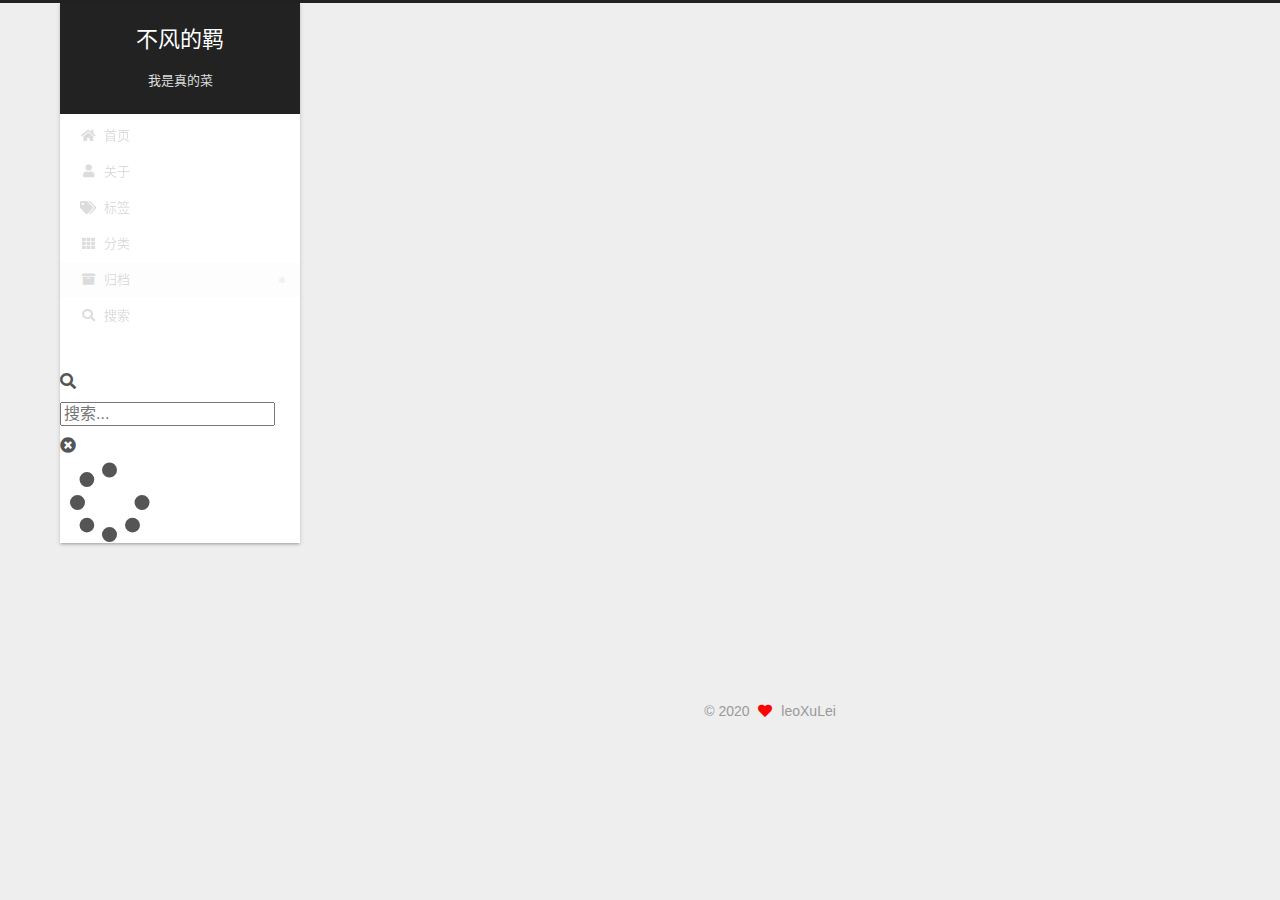
==== commit b2cb5d77: "Site updated: 2020-09-17 23:20:46" ====
--- a/archives/index.html
+++ b/archives/index.html
@@ -17,7 +17,7 @@
 
 <script id="hexo-configurations">
     var NexT = window.NexT || {};
-    var CONFIG = {"hostname":"example.com","root":"/","scheme":"Gemini","version":"7.8.0","exturl":false,"sidebar":{"position":"left","display":"post","padding":18,"offset":12,"onmobile":false},"copycode":{"enable":false,"show_result":false,"style":null},"back2top":{"enable":true,"sidebar":false,"scrollpercent":true},"bookmark":{"enable":false,"color":"#222","save":"auto"},"fancybox":false,"mediumzoom":false,"lazyload":false,"pangu":false,"comments":{"style":"tabs","active":null,"storage":true,"lazyload":false,"nav":null},"algolia":{"hits":{"per_page":10},"labels":{"input_placeholder":"Search for Posts","hits_empty":"We didn't find any results for the search: ${query}","hits_stats":"${hits} results found in ${time} ms"}},"localsearch":{"enable":false,"trigger":"auto","top_n_per_article":1,"unescape":false,"preload":false},"motion":{"enable":true,"async":false,"transition":{"post_block":"fadeIn","post_header":"slideDownIn","post_body":"slideDownIn","coll_header":"slideLeftIn","sidebar":"slideUpIn"}}};
+    var CONFIG = {"hostname":"example.com","root":"/","scheme":"Gemini","version":"7.8.0","exturl":false,"sidebar":{"position":"left","display":"post","padding":18,"offset":12,"onmobile":false},"copycode":{"enable":false,"show_result":false,"style":null},"back2top":{"enable":true,"sidebar":false,"scrollpercent":true},"bookmark":{"enable":false,"color":"#222","save":"auto"},"fancybox":false,"mediumzoom":false,"lazyload":false,"pangu":false,"comments":{"style":"tabs","active":null,"storage":true,"lazyload":false,"nav":null},"algolia":{"hits":{"per_page":10},"labels":{"input_placeholder":"Search for Posts","hits_empty":"We didn't find any results for the search: ${query}","hits_stats":"${hits} results found in ${time} ms"}},"localsearch":{"enable":true,"trigger":"auto","top_n_per_article":1,"unescape":false,"preload":false},"motion":{"enable":true,"async":false,"transition":{"post_block":"fadeIn","post_header":"slideDownIn","post_body":"slideDownIn","coll_header":"slideLeftIn","sidebar":"slideUpIn"}},"path":"search.xml"};
   </script>
 
   <meta property="og:type" content="website">
@@ -100,6 +100,7 @@
 
   <div class="site-nav-right">
     <div class="toggle popup-trigger">
+        <i class="fa fa-search fa-fw fa-lg"></i>
     </div>
   </div>
 </div>
@@ -134,11 +135,38 @@
     <a href="/archives/" rel="section"><i class="fa fa-archive fa-fw"></i>归档</a>
 
   </li>
+      <li class="menu-item menu-item-search">
+        <a role="button" class="popup-trigger"><i class="fa fa-search fa-fw"></i>搜索
+        </a>
+      </li>
   </ul>
 </nav>
 
 
 
+  <div class="search-pop-overlay">
+    <div class="popup search-popup">
+        <div class="search-header">
+  <span class="search-icon">
+    <i class="fa fa-search"></i>
+  </span>
+  <div class="search-input-container">
+    <input autocomplete="off" autocapitalize="off"
+           placeholder="搜索..." spellcheck="false"
+           type="search" class="search-input">
+  </div>
+  <span class="popup-btn-close">
+    <i class="fa fa-times-circle"></i>
+  </span>
+</div>
+<div id="search-result">
+  <div id="no-result">
+    <i class="fa fa-spinner fa-pulse fa-5x fa-fw"></i>
+  </div>
+</div>
+
+    </div>
+  </div>
 
 </div>
     </header>
@@ -298,8 +326,10 @@
   </span>
   <span class="author" itemprop="copyrightHolder">leoXuLei</span>
 </div>
+
+<!--
   <div class="powered-by">由 <a href="https://hexo.io/" class="theme-link" rel="noopener" target="_blank">Hexo</a> & <a href="https://theme-next.org/" class="theme-link" rel="noopener" target="_blank">NexT.Gemini</a> 强力驱动
-  </div>
+  </div>-->
 
         
 
@@ -337,6 +367,10 @@
 
 
 
+  
+<script src="/js/local-search.js"></script>
+
+
 
 
 
--- a/css/main.css
+++ b/css/main.css
@@ -1168,7 +1168,7 @@
 }
 .links-of-author a::before,
 .links-of-author span.exturl::before {
-  background: #e2061b;
+  background: #c82674;
   border-radius: 50%;
   content: ' ';
   display: inline-block;
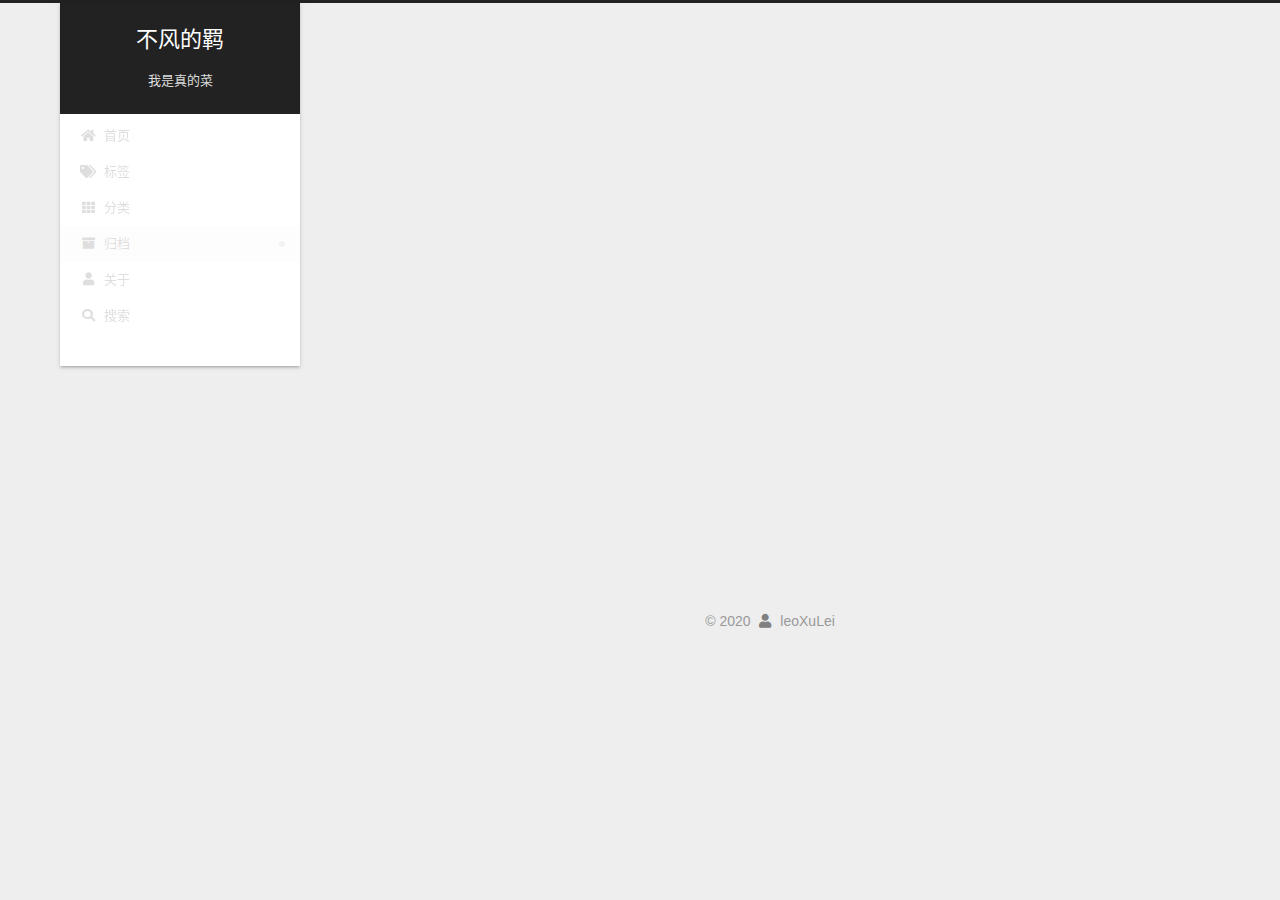
==== commit af33120a: "Site updated: 2020-10-05 20:55:42" ====
--- a/archives/index.html
+++ b/archives/index.html
@@ -17,7 +17,7 @@
 
 <script id="hexo-configurations">
     var NexT = window.NexT || {};
-    var CONFIG = {"hostname":"example.com","root":"/","scheme":"Gemini","version":"7.8.0","exturl":false,"sidebar":{"position":"left","display":"post","padding":18,"offset":12,"onmobile":false},"copycode":{"enable":false,"show_result":false,"style":null},"back2top":{"enable":true,"sidebar":false,"scrollpercent":true},"bookmark":{"enable":false,"color":"#222","save":"auto"},"fancybox":false,"mediumzoom":false,"lazyload":false,"pangu":false,"comments":{"style":"tabs","active":null,"storage":true,"lazyload":false,"nav":null},"algolia":{"hits":{"per_page":10},"labels":{"input_placeholder":"Search for Posts","hits_empty":"We didn't find any results for the search: ${query}","hits_stats":"${hits} results found in ${time} ms"}},"localsearch":{"enable":true,"trigger":"auto","top_n_per_article":1,"unescape":false,"preload":false},"motion":{"enable":true,"async":false,"transition":{"post_block":"fadeIn","post_header":"slideDownIn","post_body":"slideDownIn","coll_header":"slideLeftIn","sidebar":"slideUpIn"}},"path":"search.xml"};
+    var CONFIG = {"hostname":"example.com","root":"/","scheme":"Gemini","version":"7.8.0","exturl":false,"sidebar":{"position":"left","display":"post","padding":18,"offset":12,"onmobile":false},"copycode":{"enable":true,"show_result":true,"style":null},"back2top":{"enable":true,"sidebar":false,"scrollpercent":true},"bookmark":{"enable":false,"color":"#222","save":"auto"},"fancybox":false,"mediumzoom":false,"lazyload":false,"pangu":false,"comments":{"style":"tabs","active":null,"storage":true,"lazyload":false,"nav":null},"algolia":{"hits":{"per_page":10},"labels":{"input_placeholder":"Search for Posts","hits_empty":"We didn't find any results for the search: ${query}","hits_stats":"${hits} results found in ${time} ms"}},"localsearch":{"enable":true,"trigger":"auto","top_n_per_article":1,"unescape":false,"preload":false},"motion":{"enable":true,"async":false,"transition":{"post_block":"fadeIn","post_header":"slideDownIn","post_body":"slideDownIn","coll_header":"slideLeftIn","sidebar":"slideUpIn"}},"path":"search.xml"};
   </script>
 
   <meta property="og:type" content="website">
@@ -115,24 +115,24 @@
     <a href="/" rel="section"><i class="fa fa-home fa-fw"></i>首页</a>
 
   </li>
+        <li class="menu-item menu-item-tags">
+
+    <a href="/tags/" rel="section"><i class="fa fa-tags fa-fw"></i>标签</a>
+
+  </li>
+        <li class="menu-item menu-item-categories">
+
+    <a href="/categories/" rel="section"><i class="fa fa-th fa-fw"></i>分类</a>
+
+  </li>
+        <li class="menu-item menu-item-archives">
+
+    <a href="/archives/" rel="section"><i class="fa fa-archive fa-fw"></i>归档</a>
+
+  </li>
         <li class="menu-item menu-item-about">
 
     <a href="/about/" rel="section"><i class="fa fa-user fa-fw"></i>关于</a>
-
-  </li>
-        <li class="menu-item menu-item-tags">
-
-    <a href="/tags/" rel="section"><i class="fa fa-tags fa-fw"></i>标签</a>
-
-  </li>
-        <li class="menu-item menu-item-categories">
-
-    <a href="/categories/" rel="section"><i class="fa fa-th fa-fw"></i>分类</a>
-
-  </li>
-        <li class="menu-item menu-item-archives">
-
-    <a href="/archives/" rel="section"><i class="fa fa-archive fa-fw"></i>归档</a>
 
   </li>
       <li class="menu-item menu-item-search">
@@ -176,6 +176,7 @@
     <i class="fa fa-arrow-up"></i>
     <span>0%</span>
   </div>
+  <div class="reading-progress-bar"></div>
 
 
     <main class="main">
@@ -213,7 +214,7 @@
 
       <div class="post-title">
           <a class="post-title-link" href="/2020/09/15/hexo-use/" itemprop="url">
-            <span itemprop="name">Hexo 安装使用配置</span>
+            <span itemprop="name">Hexo 安装配置使用</span>
           </a>
       </div>
 
@@ -304,8 +305,13 @@
       </div>
 
     </div>
+
+    <div id="music163player">
+      <iframe frameborder="no" border="0" marginwidth="0" marginheight="0" width=330 height=86 src="//music.163.com/outchain/player?type=2&id=1394391626&auto=0&height=66"></iframe>
+    </div>
   </aside>
   <div id="sidebar-dimmer"></div>
+
 
 
       </div>
@@ -322,7 +328,7 @@
   &copy; 
   <span itemprop="copyrightYear">2020</span>
   <span class="with-love">
-    <i class="fa fa-heart"></i>
+    <i class="fa fa-user"></i>
   </span>
   <span class="author" itemprop="copyrightHolder">leoXuLei</span>
 </div>
--- a/css/main.css
+++ b/css/main.css
@@ -382,6 +382,31 @@
   transform: rotate(45deg);
   top: -5px;
 }
+.highlight-container {
+  position: relative;
+}
+.highlight-container:hover .copy-btn,
+.highlight-container .copy-btn:focus {
+  opacity: 1;
+}
+.copy-btn {
+  color: #333;
+  cursor: pointer;
+  line-height: 1.6;
+  opacity: 0;
+  padding: 2px 6px;
+  position: absolute;
+  transition-delay: 0s;
+  transition-duration: 0.2s;
+  transition-timing-function: ease-in-out;
+  background-color: #eee;
+  background-image: linear-gradient(#fcfcfc, #eee);
+  border: 1px solid #d5d5d5;
+  border-radius: 3px;
+  font-size: 0.8125em;
+  right: 4px;
+  top: 8px;
+}
 .highlight,
 pre {
   background: #f7f7f7;
@@ -1168,7 +1193,7 @@
 }
 .links-of-author a::before,
 .links-of-author span.exturl::before {
-  background: #c82674;
+  background: #ffb6ff;
   border-radius: 50%;
   content: ' ';
   display: inline-block;
@@ -1411,7 +1436,7 @@
   width: 100%;
 }
 .with-love {
-  color: #ff0000;
+  color: #808080;
   display: inline-block;
   margin: 0 5px;
 }
@@ -1507,6 +1532,16 @@
     left: 20px;
     opacity: 0.8;
   }
+}
+.reading-progress-bar {
+  background: #37c6c0;
+  display: block;
+  height: 3px;
+  left: 0;
+  position: fixed;
+  width: 0;
+  z-index: 1500;
+  top: 0;
 }
 .post-body {
   font-family: 'Lato', "PingFang SC", "Microsoft YaHei", sans-serif;
@@ -2138,6 +2173,106 @@
 .tag-cloud a:hover {
   color: var(--link-hover-color) !important;
 }
+.search-pop-overlay {
+  background: rgba(0,0,0,0);
+  height: 100%;
+  left: 0;
+  position: fixed;
+  top: 0;
+  transition: visibility 0s linear 0.2s, background 0.2s;
+  visibility: hidden;
+  width: 100%;
+  z-index: 1400;
+}
+.search-pop-overlay.search-active {
+  background: rgba(0,0,0,0.3);
+  transition: background 0.2s;
+  visibility: visible;
+}
+.search-popup {
+  background: var(--card-bg-color);
+  border-radius: 5px;
+  height: 80%;
+  left: calc(50% - 350px);
+  position: fixed;
+  top: 10%;
+  transform: scale(0);
+  transition: transform 0.2s;
+  width: 700px;
+  z-index: 1500;
+}
+.search-active .search-popup {
+  transform: scale(1);
+}
+@media (max-width: 767px) {
+  .search-popup {
+    border-radius: 0;
+    height: 100%;
+    left: 0;
+    margin: 0;
+    top: 0;
+    width: 100%;
+  }
+}
+.search-popup .search-icon,
+.search-popup .popup-btn-close {
+  color: #999;
+  font-size: 18px;
+  padding: 0 10px;
+}
+.search-popup .popup-btn-close {
+  cursor: pointer;
+}
+.search-popup .popup-btn-close:hover .fa {
+  color: #222;
+}
+.search-popup .search-header {
+  background: #eee;
+  border-top-left-radius: 5px;
+  border-top-right-radius: 5px;
+  display: flex;
+  padding: 5px;
+}
+.search-popup input.search-input {
+  background: transparent;
+  border: 0;
+  outline: 0;
+  width: 100%;
+}
+.search-popup input.search-input::-webkit-search-cancel-button {
+  display: none;
+}
+.search-popup .search-input-container {
+  flex-grow: 1;
+  padding: 2px;
+}
+.search-popup ul.search-result-list {
+  margin: 0 5px;
+  padding: 0;
+  width: 100%;
+}
+.search-popup p.search-result {
+  border-bottom: 1px dashed #ccc;
+  padding: 5px 0;
+}
+.search-popup a.search-result-title {
+  font-weight: bold;
+}
+.search-popup .search-keyword {
+  border-bottom: 1px dashed #ff2a2a;
+  color: #ff2a2a;
+  font-weight: bold;
+}
+.search-popup #search-result {
+  display: flex;
+  height: calc(100% - 55px);
+  overflow: auto;
+  padding: 5px 25px;
+}
+.search-popup #no-result {
+  color: #ccc;
+  margin: auto;
+}
 .header {
   margin: 0 auto;
   position: relative;
